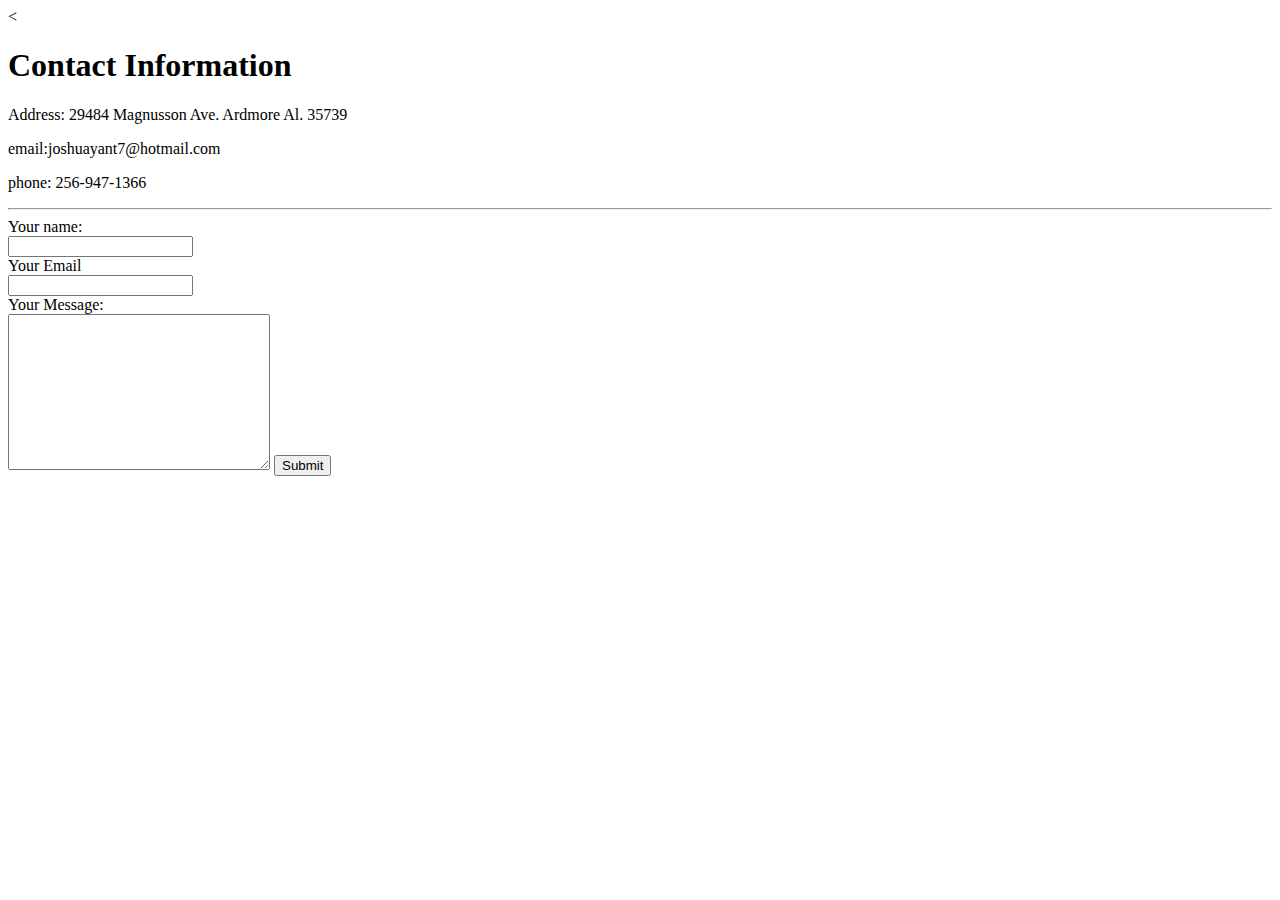
==== contact.html @ fc8b994d "Add files via upload" ====
<<!DOCTYPE html>
  <html lang="en" dir="ltr">

  <head>
    <meta charset="utf-8">
    <title>Contact Me</title>
  </head>

  <body>
    <h1>Contact Information</h1>
    <p>Address: 29484 Magnusson Ave.
      Ardmore Al. 35739
    </p>
    <p>email:joshuayant7@hotmail.com</p>
    <p>phone: 256-947-1366</p>
    <hr>
    <form class="" action="mailto:jthedragonweiiyant1@gmail.com" method="post">
      <label>Your name:</label>
      <br>
      <input type="text" name="" value="">
      <br>
      <label>Your Email</label>
      <br>
      <input type="email" name="" value="">
      <br>
      <label>Your Message:</label>
      <br>
      <textarea name="name" rows="10" cols="30"></textarea>
      <input type="submit" name="">
    </form>

  </body>

  </html>
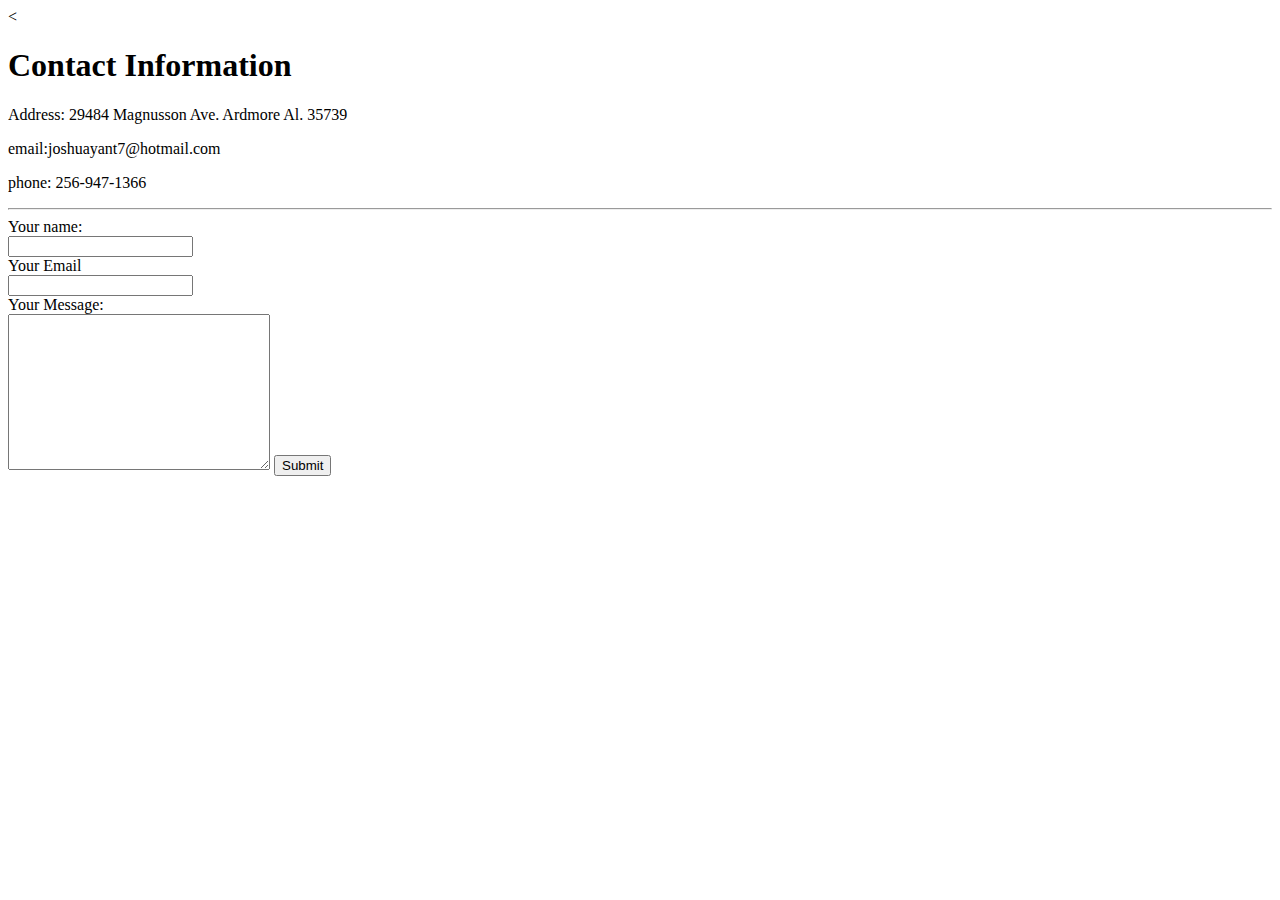
==== commit 2021cf04: "Add files via upload" ====
--- a/contact.html
+++ b/contact.html
@@ -4,6 +4,8 @@
   <head>
     <meta charset="utf-8">
     <title>Contact Me</title>
+    <link rel="stylesheet" href="css/styles.css">
+
   </head>
 
   <body>
